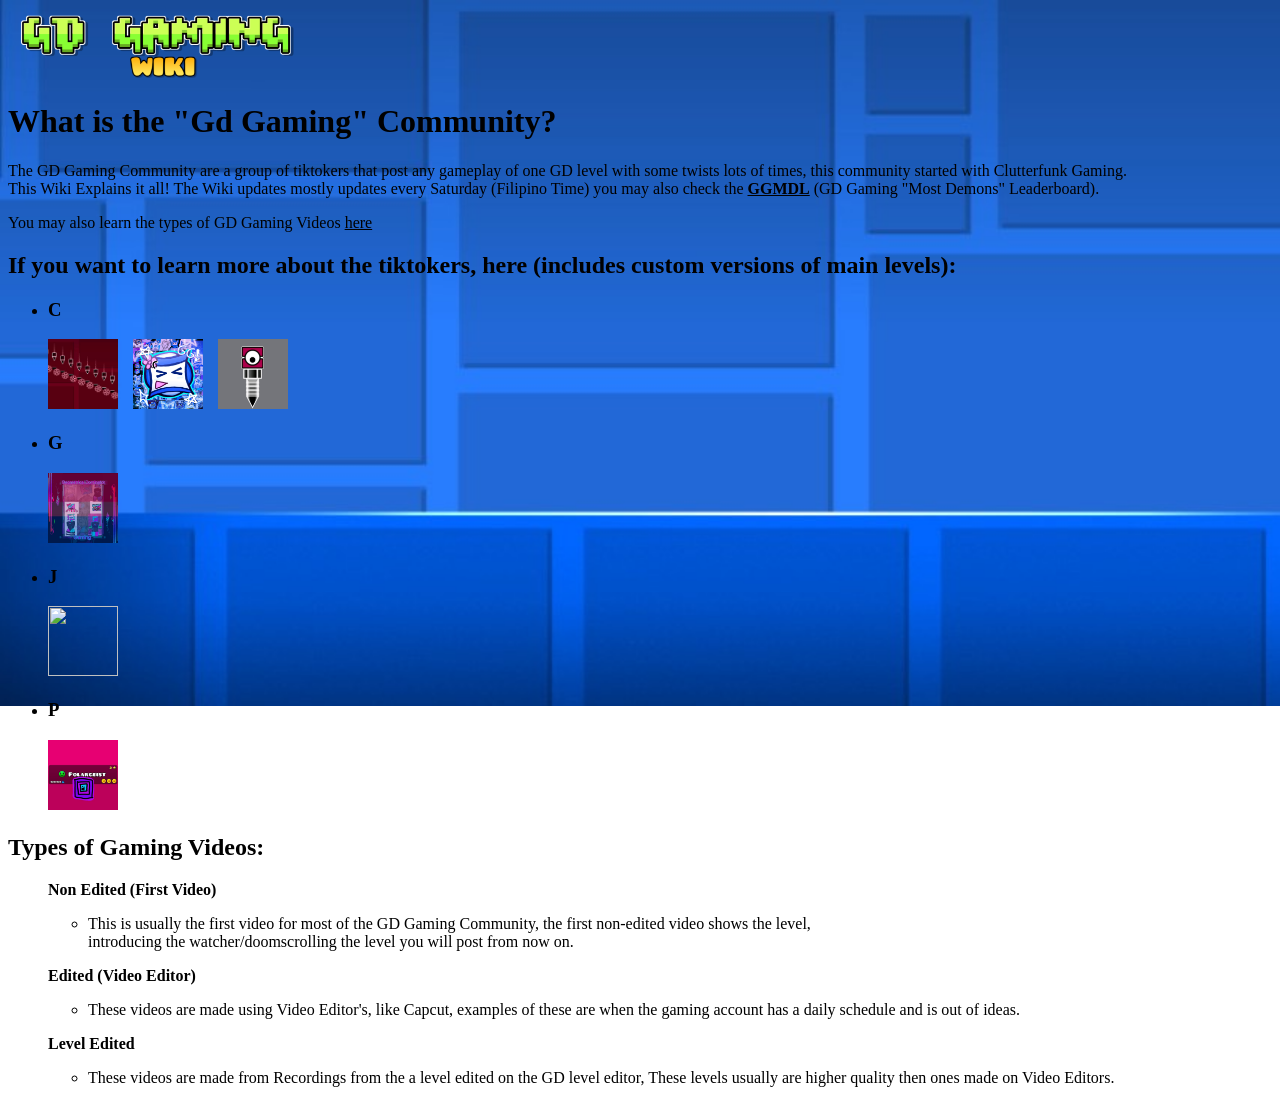
==== index.html @ b4f0fd7d "Add files via upload" ====
<!DOCTYPE html>
<html>
<head>
<title>GD Gaming Wiki</title>
<link rel="stylesheet" href="styles.css">
</head>
<body>

<img src="Logo.png" alt="GDlogo" width="300" height="70">
<h1>What is the "Gd Gaming" Community?</h1>

<p>The GD Gaming Community are a group of tiktokers that post any gameplay of one GD level with some twists lots of times, this community started with Clutterfunk Gaming.<br>This Wiki Explains it all! The Wiki updates mostly updates every Saturday (Filipino Time) you may also check the <a href="GGMDL.html"><b>GGMDL</b></a> (GD Gaming "Most Demons" Leaderboard).</p>
<p>You may also learn the types of GD Gaming Videos <a href="#tog">here</a></p>
<h2>If you want to learn more about the tiktokers, here (includes custom versions of main levels):</h2>
<ul>
 <li><h3>C</h3></li>
  <div class="image-container">
   <a href="ClutterfunkGaming.html">
    <img src="Clutterr.png">
   </a>

   <a href="ClutterfunkV2Gaming.html">
    <img src="ClutterV2.png">
   </a>

   <a href="CrazyBoltGaming.html">
    <img src="crazy.png">
   </a>
  </div>
 <li><h3>G</h3></li>
  <div class="image-container">
   <a href="GeometricalDominatorGaming.html">
    <img src="GeoDominator.png">
   </a>
  </div>
 <li><h3>J</h3></li>
  <div class="image-container">
   <a href="JumperGaming.html">
    <img src="JumperGamerPFP.png">
   </a>
  </div>
 <li><h3>P</h3></li>
  <div class="image-container">
   <a href="PolargeistGaming.html">
    <img src="polar.png">
   </a>
  </div>
</ul>

<h2 id="tog">Types of Gaming Videos:</h2>
<ul>
 <p><b>Non Edited (First Video)</b></p>
  <ul>
   <li>This is usually the first video for most of the GD Gaming Community, the first non-edited video shows the level,<br> introducing the watcher/doomscrolling the      level you will post from now on.</br></li>
  </ul>
 <p><b>Edited (Video Editor)</b></p>
  <ul>
   <li>These videos are made using Video Editor's, like Capcut, examples of these are when the gaming account has a daily schedule and is out of ideas.</li>
  </ul>
 <p><b>Level Edited</b></p>
  <ul>
   <li>These videos are made from Recordings from the a level edited on the GD level editor, These levels usually are higher quality then ones made on Video Editors.</li>
  </ul>
</ul>
</body>
</html>
---- styles.css ----
.image-container {
  display: flex;
  gap: 15px;
}

.ended {
 color: #820000;
}

.bad {
 color: red;
}

.almost-bad {
 color: orange;
}

.mild {
 color: yellow;
}

.good {
 color: #8cff00;
}

.high-quality {
 color: #00ff00;
}

.image-container img {
  width: 70px;
  height: 70px;
}
body {
  background-size: 1500px 706px;
  background-image: url('Geometry.jpg');
  background-repeat: no-repeat;
  background-attachment: fixed;
}
p {
  font-family:'Century Gothic';
  color:black;
  font-size: 16px;
}
h1, h2, h3, h4, li, td {
  font-family:'Century Gothic';
  color:black;
}
a:link {
 font-family:'Century Gothic';
 color:black;
}
a:visited {
 font-family:'Century Gothic';
 color:black;
}
p.double {border-style: double;}
h1.double {border-style: double;}
h2.double {border-style: double;}
h3.double {border-style: double;}
h4.double {border-style: double;}
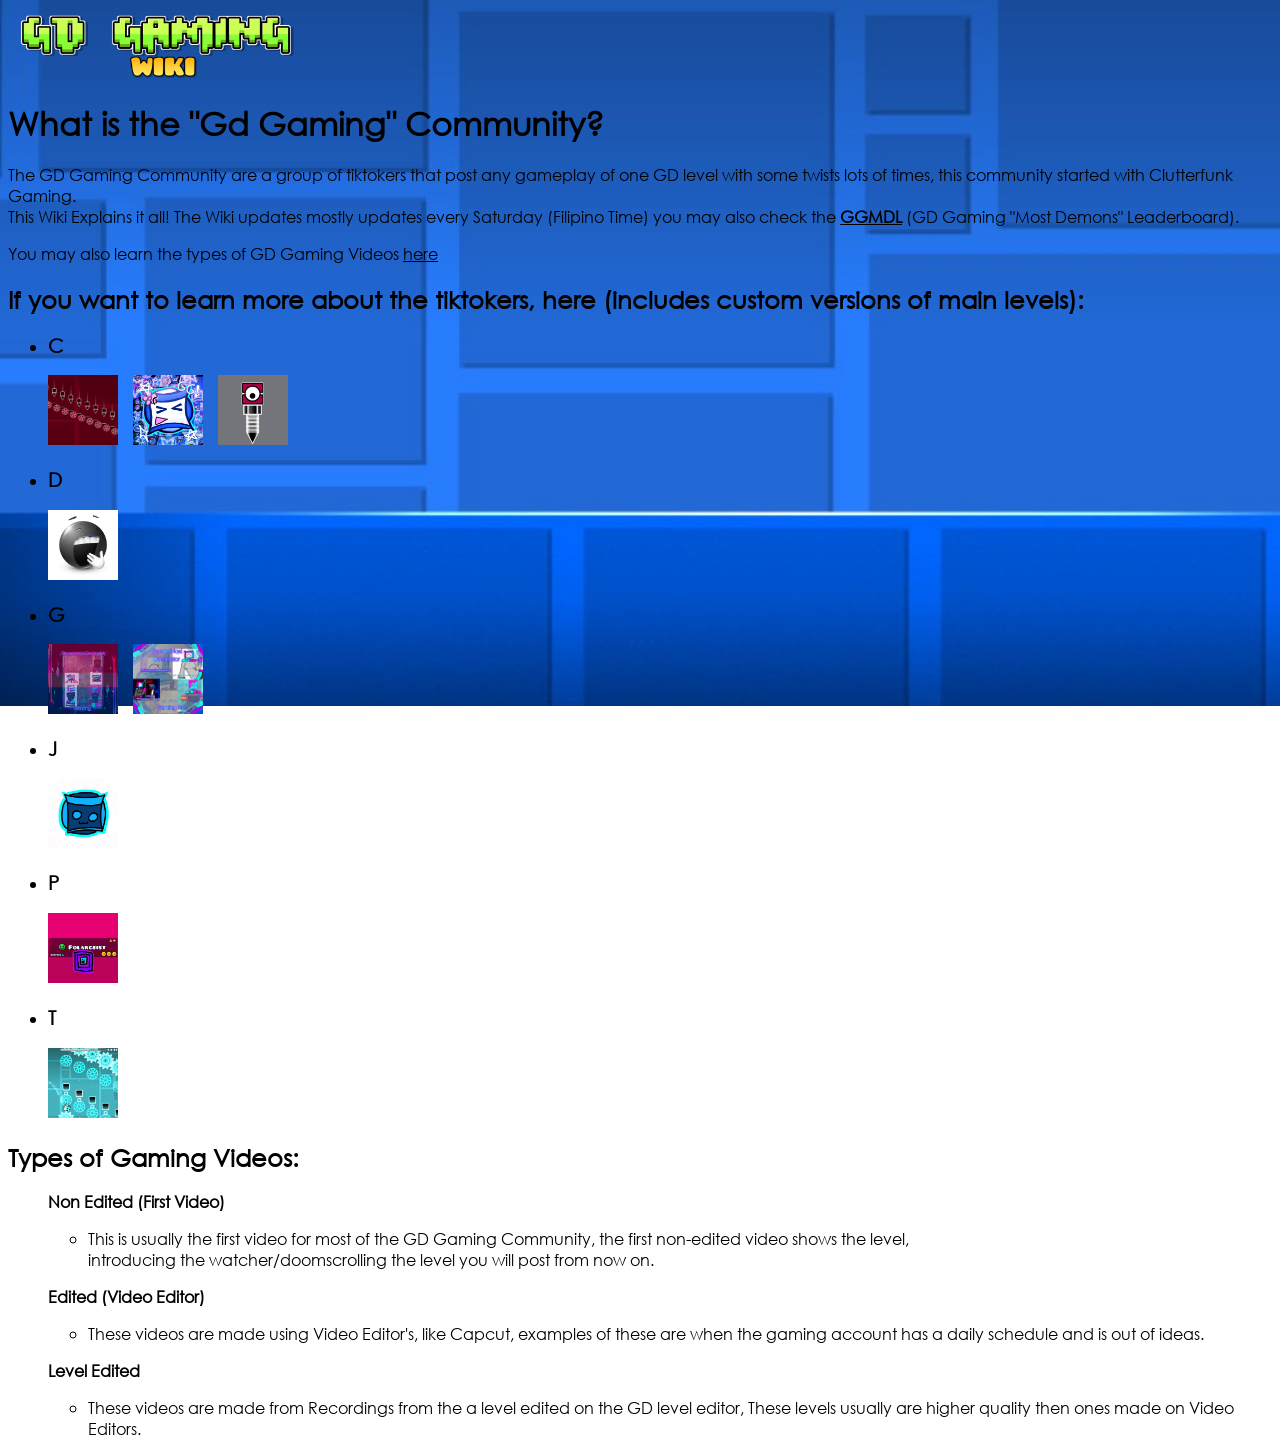
==== commit 234b2976: "Add files via upload" ====
--- a/index.html
+++ b/index.html
@@ -2,13 +2,13 @@
 <html>
 <head>
 <title>GD Gaming Wiki</title>
+<link rel="icon" type="image/x-icon" href="GDGW.png">
 <link rel="stylesheet" href="styles.css">
 </head>
 <body>
 
 <img src="Logo.png" alt="GDlogo" width="300" height="70">
 <h1>What is the "Gd Gaming" Community?</h1>
-
 <p>The GD Gaming Community are a group of tiktokers that post any gameplay of one GD level with some twists lots of times, this community started with Clutterfunk Gaming.<br>This Wiki Explains it all! The Wiki updates mostly updates every Saturday (Filipino Time) you may also check the <a href="GGMDL.html"><b>GGMDL</b></a> (GD Gaming "Most Demons" Leaderboard).</p>
 <p>You may also learn the types of GD Gaming Videos <a href="#tog">here</a></p>
 <h2>If you want to learn more about the tiktokers, here (includes custom versions of main levels):</h2>
@@ -27,10 +27,19 @@
     <img src="crazy.png">
    </a>
   </div>
+ <li><h3>D</h3></li>
+  <div class="image-container">
+   <a href="DryOutGaming.html">
+    <img src="dryout.png">
+   </a>
+  </div>
  <li><h3>G</h3></li>
   <div class="image-container">
    <a href="GeometricalDominatorGaming.html">
     <img src="GeoDominator.png">
+   </a>
+   <a href="GeometricalDominatorGamingP2.html">
+    <img src="GeoDom2.png">
    </a>
   </div>
  <li><h3>J</h3></li>
@@ -43,6 +52,12 @@
   <div class="image-container">
    <a href="PolargeistGaming.html">
     <img src="polar.png">
+   </a>
+  </div>
+ <li><h3>T</h3></li>
+  <div class="image-container">
+   <a href="TheNightmareGaming.html">
+    <img src="nightmare.png">
    </a>
   </div>
 </ul>
--- a/styles.css
+++ b/styles.css
@@ -2,6 +2,12 @@
   display: flex;
   gap: 15px;
 }
+
+@font-face {
+  font-family: Century Gohic; /* set name */
+  src: url(centurygothic.ttf); /* url of the font */
+}
+
 
 .ended {
  color: #820000;
@@ -38,20 +44,20 @@
   background-attachment: fixed;
 }
 p {
-  font-family:'Century Gothic';
+  font-family:'Century Gohic';
   color:black;
   font-size: 16px;
 }
 h1, h2, h3, h4, li, td {
-  font-family:'Century Gothic';
+  font-family:'Century Gohic';
   color:black;
 }
 a:link {
- font-family:'Century Gothic';
+ font-family:'Century Gohic';
  color:black;
 }
 a:visited {
- font-family:'Century Gothic';
+ font-family:'Century Gohic';
  color:black;
 }
 p.double {border-style: double;}
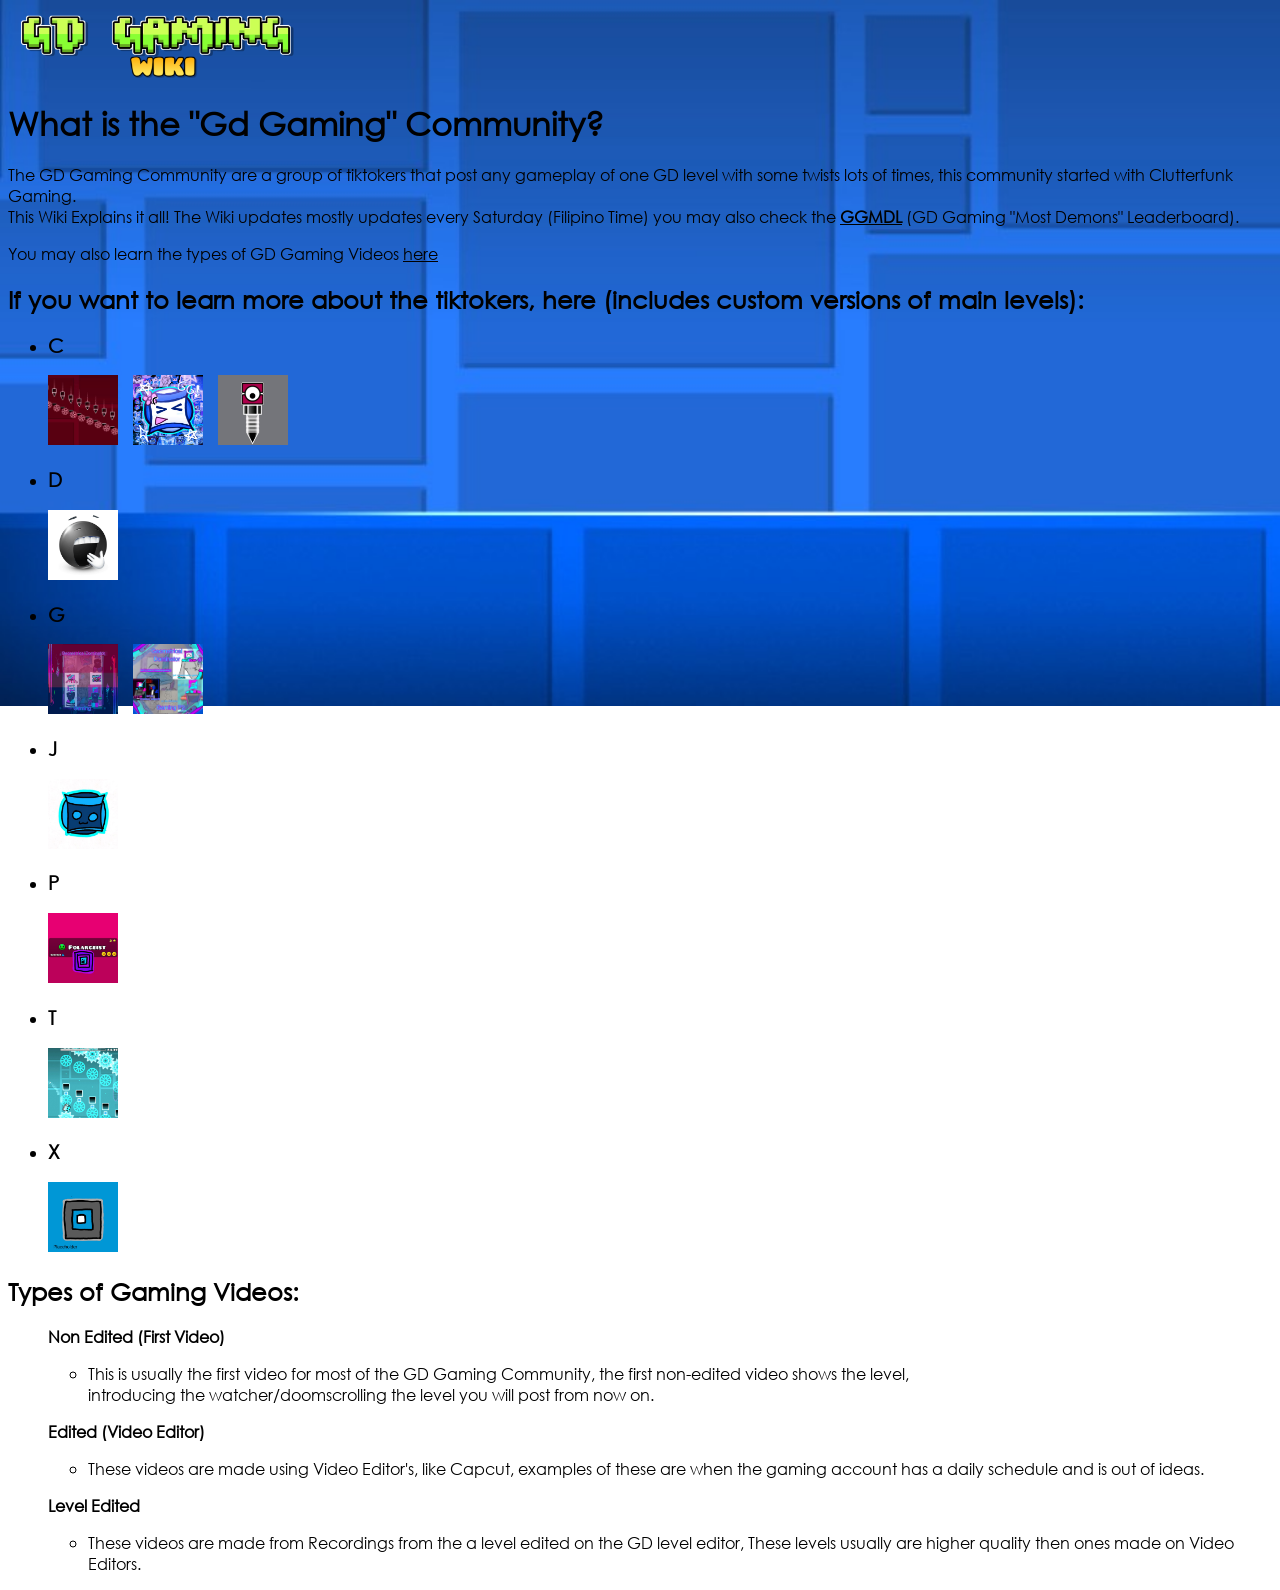
==== commit de6e24bd: "Add files via upload" ====
--- a/index.html
+++ b/index.html
@@ -60,6 +60,12 @@
     <img src="nightmare.png">
    </a>
   </div>
+ <li><h3>X</h3></li>
+  <div class="image-container">
+   <a href="XStepGaming.html">
+    <img src="xstep.png">
+   </a>
+  </div>
 </ul>
 
 <h2 id="tog">Types of Gaming Videos:</h2>
